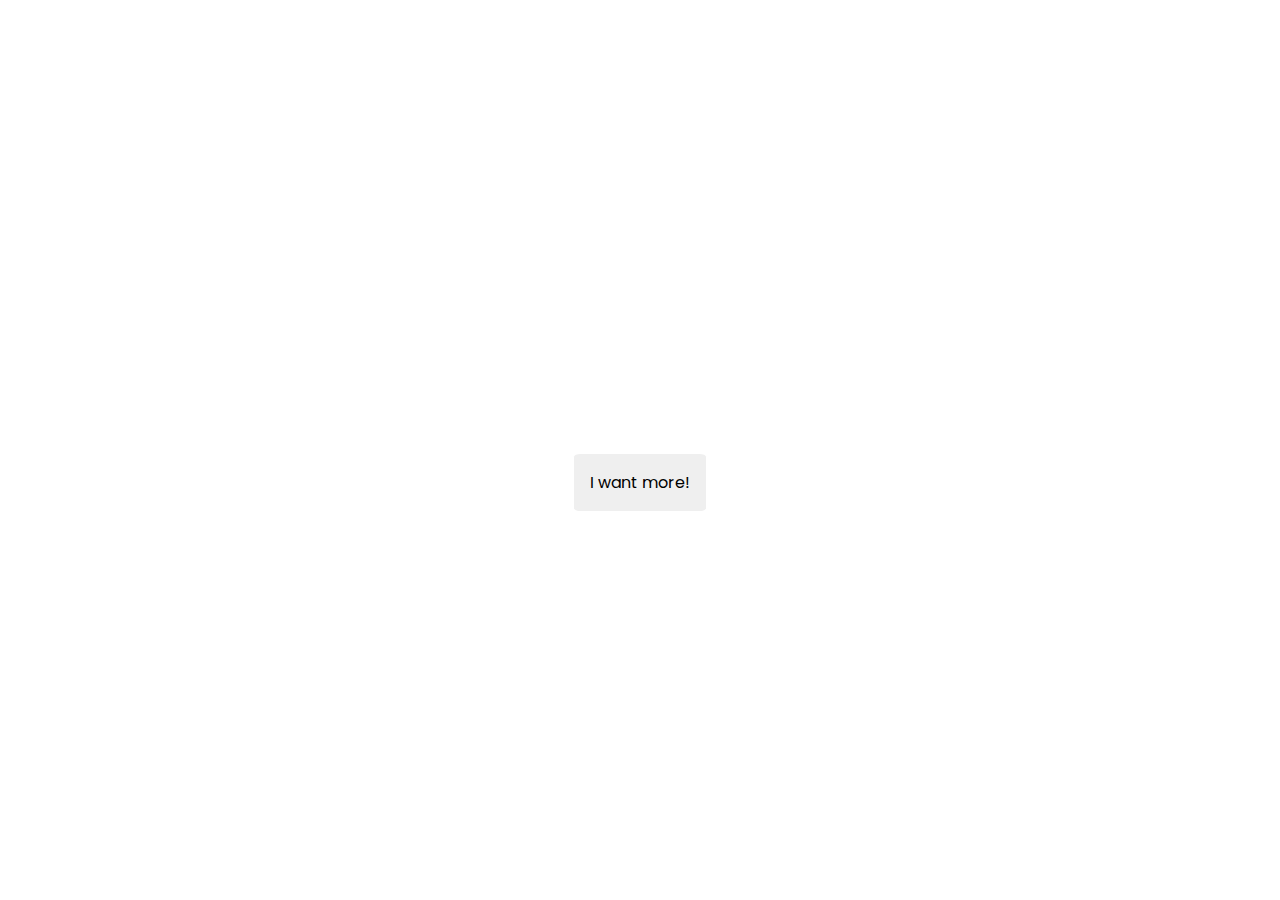
==== index.html @ c38180d9 "first commit" ====
<!DOCTYPE html>
<html lang="en">
  <head>
    <link
      rel="stylesheet"
      href="https://cdn.jsdelivr.net/npm/bootstrap@4.2.1/dist/css/bootstrap.min.css"
      integrity="sha384-GJzZqFGwb1QTTN6wy59ffF1BuGJpLSa9DkKMp0DgiMDm4iYMj70gZWKYbI706tWS"
      crossorigin="anonymous"
    />
    <link rel="stylesheet" href="css/style.css" />
    <meta charset="UTF-8" />
    <meta http-equiv="X-UA-Compatible" content="IE=edge" />
    <meta name="viewport" content="width=device-width, initial-scale=1.0" />
    <title>Random joke API</title>
  </head>
  <body>
    <div class="container">
      <div class="heading">
        <!--         <h1>One liner jokes</h1>
 -->
      </div>
      <div class="joke-container" id="joke-container">
        <div class="joke" id="joke"></div>
      </div>
      <div class="new-joke-btn">
        <button class="btn btn-primary" id="newJoke">I want more!</button>
      </div>
    </div>
    <script src="js/app.js"></script>
  </body>
</html>
---- css/style.css ----
@import url("https://fonts.googleapis.com/css2?family=Poppins&display=swap");

* {
  margin: 0;
  padding: 0;
  box-sizing: border-box;
}

body {
  font-family: "poppins", sans-serif;
  display: flex;
  justify-content: center;
  align-items: center;
  text-align: center;
  min-height: 100vh;
}

.container {
  width: 70%;
  margin: 2rem auto;
  text-align: center;
}

h1 {
  font-size: 2rem;
}

.joke {
  font-size: 2rem;
  margin: 4rem auto;
}

.tags-container {
  margin: 2rem auto;
  font-style: italic;
}

.tags-container ul li {
  margin: 0.5rem;
  display: inline-block;
}

.new-joke-btn button {
  font-family: "poppins", sans-serif;
  border: none;
  border-radius: 5%;
  padding: 1rem;
  font-size: 1rem;
}
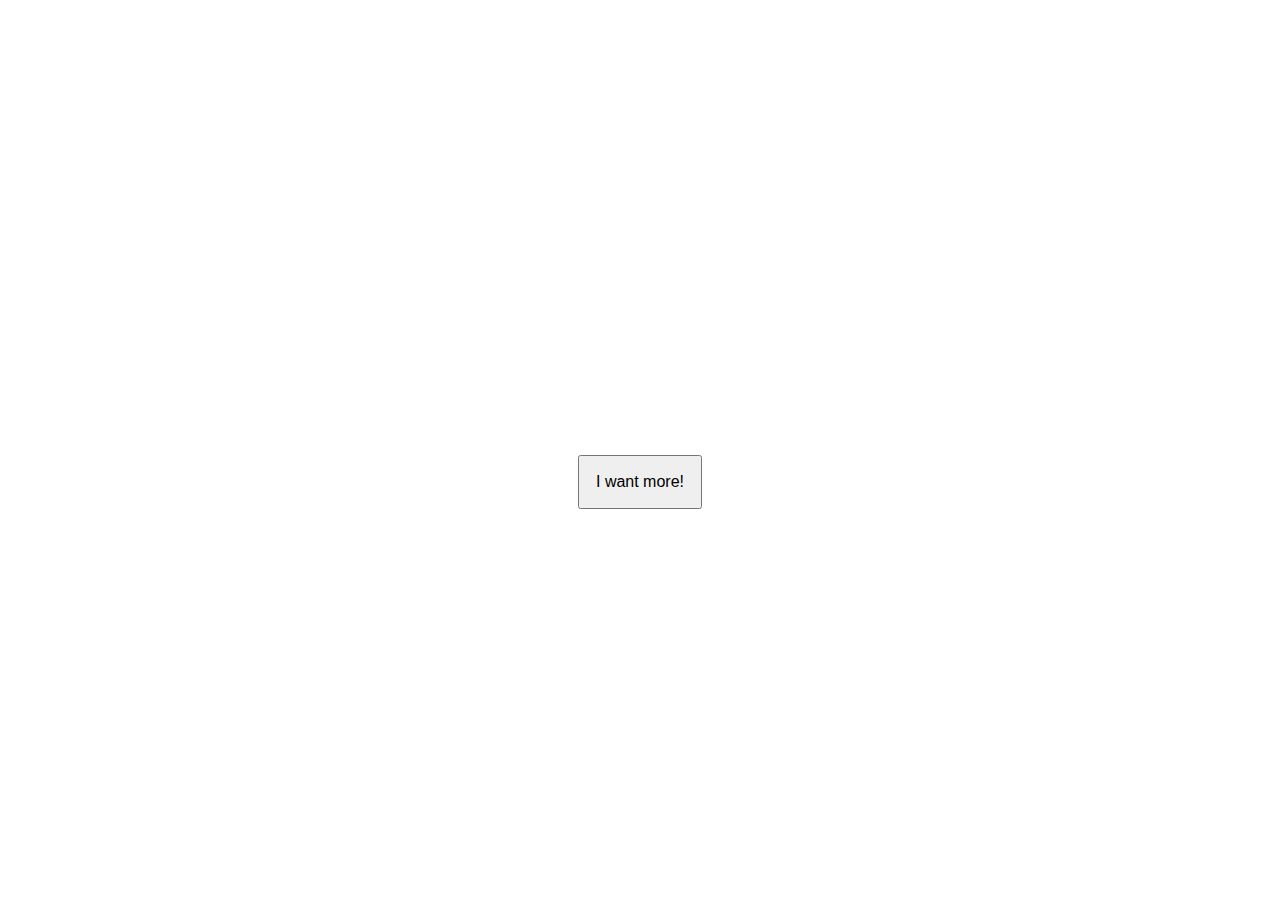
==== commit f455d107: "minor stuff" ====
--- a/index.html
+++ b/index.html
@@ -13,12 +13,9 @@
     <meta name="viewport" content="width=device-width, initial-scale=1.0" />
     <title>Random joke API</title>
   </head>
+
   <body>
     <div class="container">
-      <div class="heading">
-        <!--         <h1>One liner jokes</h1>
- -->
-      </div>
       <div class="joke-container" id="joke-container">
         <div class="joke" id="joke"></div>
       </div>
--- a/css/style.css
+++ b/css/style.css
@@ -18,7 +18,6 @@
 .container {
   width: 70%;
   margin: 2rem auto;
-  text-align: center;
 }
 
 h1 {
@@ -30,20 +29,7 @@
   margin: 4rem auto;
 }
 
-.tags-container {
-  margin: 2rem auto;
-  font-style: italic;
-}
-
-.tags-container ul li {
-  margin: 0.5rem;
-  display: inline-block;
-}
-
 .new-joke-btn button {
-  font-family: "poppins", sans-serif;
-  border: none;
-  border-radius: 5%;
   padding: 1rem;
   font-size: 1rem;
 }
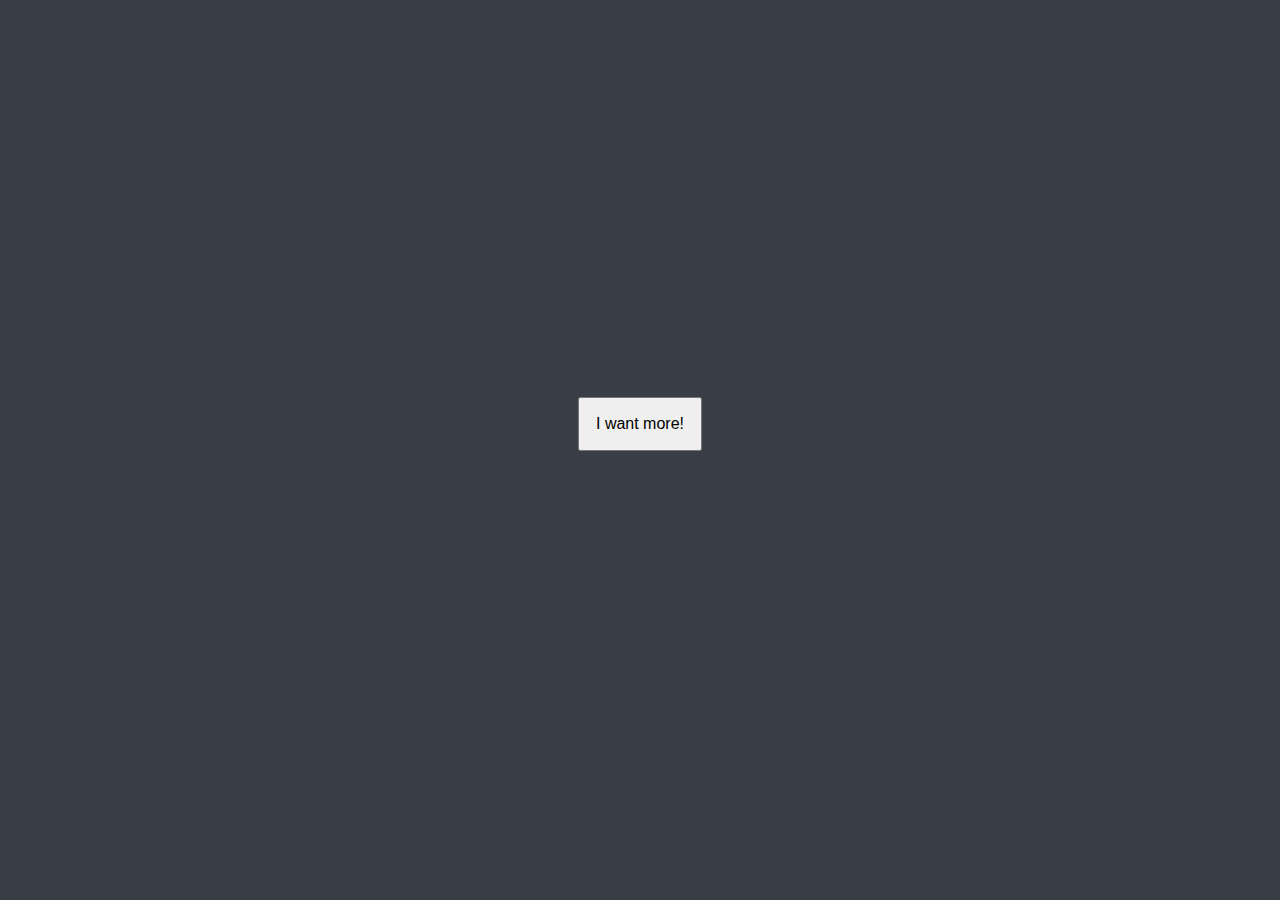
==== commit adadaae1: "colors" ====
--- a/index.html
+++ b/index.html
@@ -15,12 +15,12 @@
   </head>
 
   <body>
-    <div class="container">
+    <div class="container center-screen">
       <div class="joke-container" id="joke-container">
         <div class="joke" id="joke"></div>
-      </div>
-      <div class="new-joke-btn">
-        <button class="btn btn-primary" id="newJoke">I want more!</button>
+        <div class="new-joke-btn">
+          <button class="btn btn-dark" id="newJoke">I want more!</button>
+        </div>
       </div>
     </div>
     <script src="js/app.js"></script>
--- a/css/style.css
+++ b/css/style.css
@@ -7,16 +7,17 @@
 }
 
 body {
+  background-color: #393e46;
+  color: #eeeeee;
   font-family: "poppins", sans-serif;
-  display: flex;
-  justify-content: center;
-  align-items: center;
-  text-align: center;
-  min-height: 100vh;
+}
+
+.nav-container {
+  width: 75%;
 }
 
 .container {
-  width: 70%;
+  width: 60%;
   margin: 2rem auto;
 }
 
@@ -33,3 +34,11 @@
   padding: 1rem;
   font-size: 1rem;
 }
+
+.center-screen {
+  display: flex;
+  justify-content: center;
+  align-items: center;
+  text-align: center;
+  min-height: 80vh;
+}
